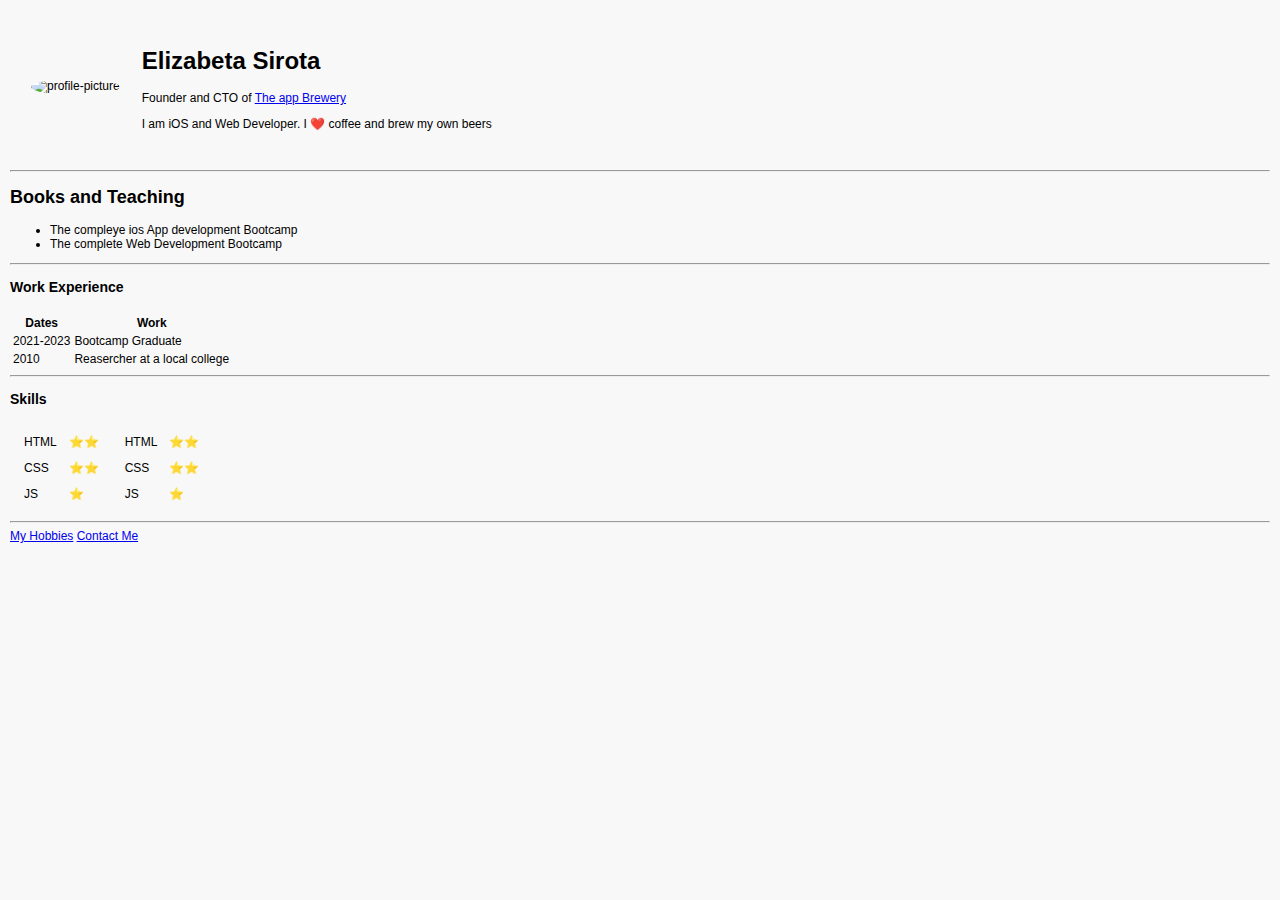
==== index.html @ 973d399e "Added initial CV website files" ====
<!DOCTYPE html>
<html lang="en">
<head>
    <meta charset="UTF-8">
    <meta http-equiv="X-UA-Compatible" content="IE=edge">
    <meta name="viewport" content="width=device-width, initial-scale=1.0">
    <link rel="stylesheet" href="styles.css">
    <title>Document</title>
</head>
<body>
    <table cellspacing="20">
        <tr>
            <td> <img class="image" src="https://media.istockphoto.com/id/477151294/photo/smile-girl-at-beach.jpg?s=612x612&w=is&k=20&c=M45zU7ztIKFbaP82q4O08Z8HQ0SviiXxtcXGIh02JMY=" alt="profile-picture"></td>
            <td><h1 class="name">Elizabeta Sirota</h1>
                <p>Founder and CTO of <a href="#">The app Brewery</a></p>
                <p>I am iOS and Web Developer. I ❤️ coffee and brew my own beers</p></td>
        </tr>
    </table>
    <hr>
    
        <div class="hobbies">
            <h2>Books and Teaching</h2>
            <ul>
                <li>The compleye ios App development Bootcamp</li>
                <li>The complete Web Development Bootcamp</li>
            </ul>
            </div>
<hr>
            <h3>Work Experience</h3>

            <table>
                <th>
                    <tr>
                        <th>Dates</th>
                        <th>Work</th>
                    </tr>
                </th>
                <tbody>
                    <tr>
                        <td>2021-2023</td>
                        <td>Bootcamp Graduate</td>
                    </tr>
                    <tr>
                    <td>2010</td>
                    <td>Reasercher at a local college</td>
                    
                    </tr>

                </tbody>

                <tfoot>

                </tfoot>

            </table>
            <hr>

            <h3>Skills</h3>
            <table>
                <tr>
                    <td>
                        <table cellspacing="10px">
                            <tr>
                                <td>HTML</td> <td>⭐️⭐️ </td>
                            </tr>
                            <tr>
                                <td>CSS</td> <td>⭐️⭐️</td> 
                            </tr>
            
                            <tr>
                                <td>JS</td> <td>⭐️</td>
                            </tr>
                        </table>
            
                    </td>
                    <td>
                        <table cellspacing="10px">
                            <tr>
                                <td>HTML</td> <td>⭐️⭐️ </td>
                            </tr>
                            <tr>
                                <td>CSS</td> <td>⭐️⭐️</td> 
                            </tr>
            
                            <tr>
                                <td>JS</td> <td>⭐️</td>
                            </tr>
                        </table>
                        
                        
                    </td>
                </tr>
                
                
            </table>

           

            <hr>
            <div class="extensions">
                <a href="#">My Hobbies</a>
                <a href="contact.html">Contact Me</a>
            </div>
    
    
</body>
</html>
---- styles.css ----
html {
    font-size: 62.5%;
}

body {
    margin: 0;
    padding: 1rem;
    font-family: sans-serif;
    font-size: 1.2rem;
    background-color: #F8F8F8;
}

.name {
    font-size: 1.3;
}

table  img {
    width: 100px;
    height: 100px;
    border-radius: 50%;
}



form {
    display: flex;
    flex-direction: column;
    justify-items: left;
    align-items: left;
}

input {
    width:fit-content;
}
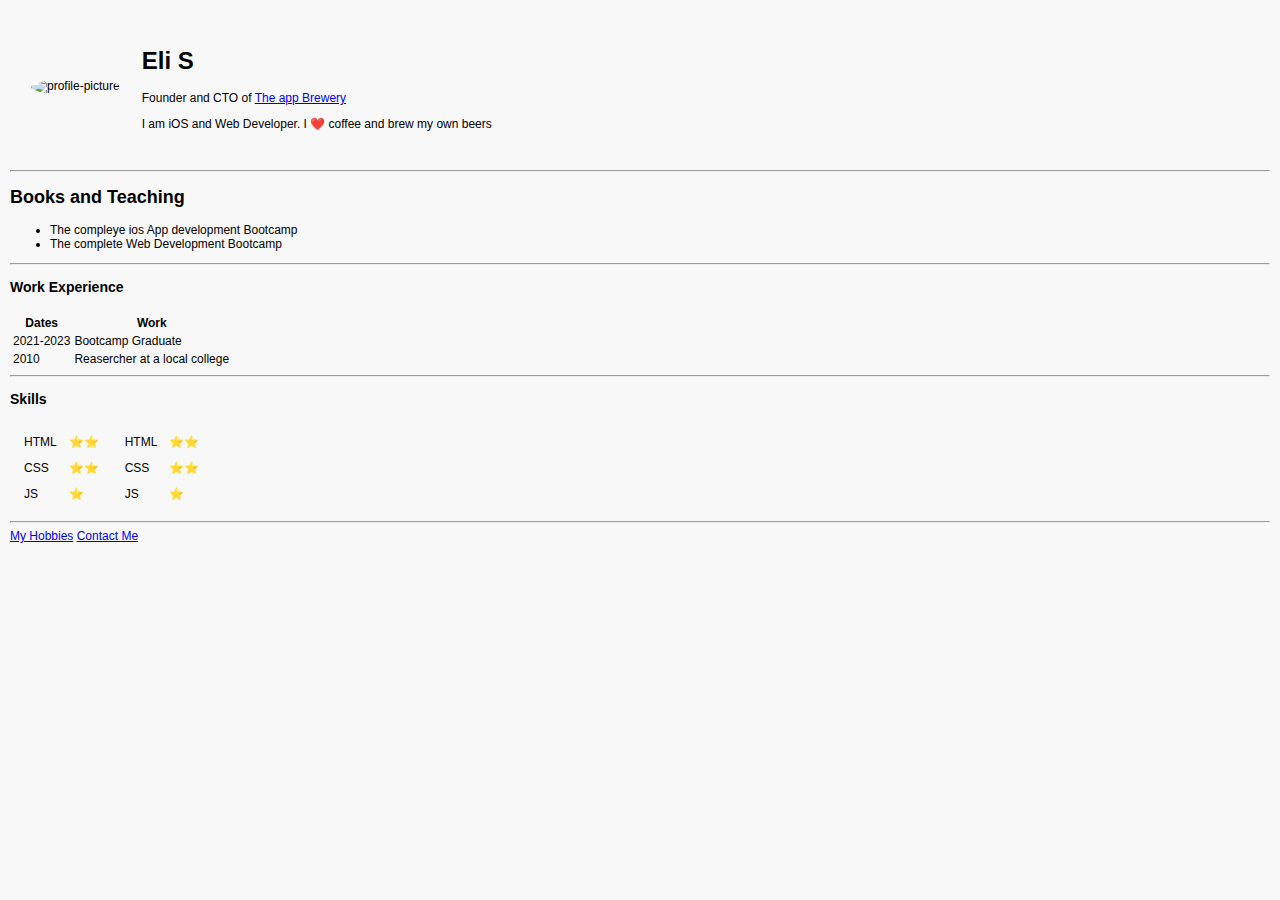
==== commit 2dd410d9: "Review info." ====
--- a/index.html
+++ b/index.html
@@ -11,7 +11,7 @@
     <table cellspacing="20">
         <tr>
             <td> <img class="image" src="https://media.istockphoto.com/id/477151294/photo/smile-girl-at-beach.jpg?s=612x612&w=is&k=20&c=M45zU7ztIKFbaP82q4O08Z8HQ0SviiXxtcXGIh02JMY=" alt="profile-picture"></td>
-            <td><h1 class="name">Elizabeta Sirota</h1>
+            <td><h1 class="name">Eli S</h1>
                 <p>Founder and CTO of <a href="#">The app Brewery</a></p>
                 <p>I am iOS and Web Developer. I ❤️ coffee and brew my own beers</p></td>
         </tr>
